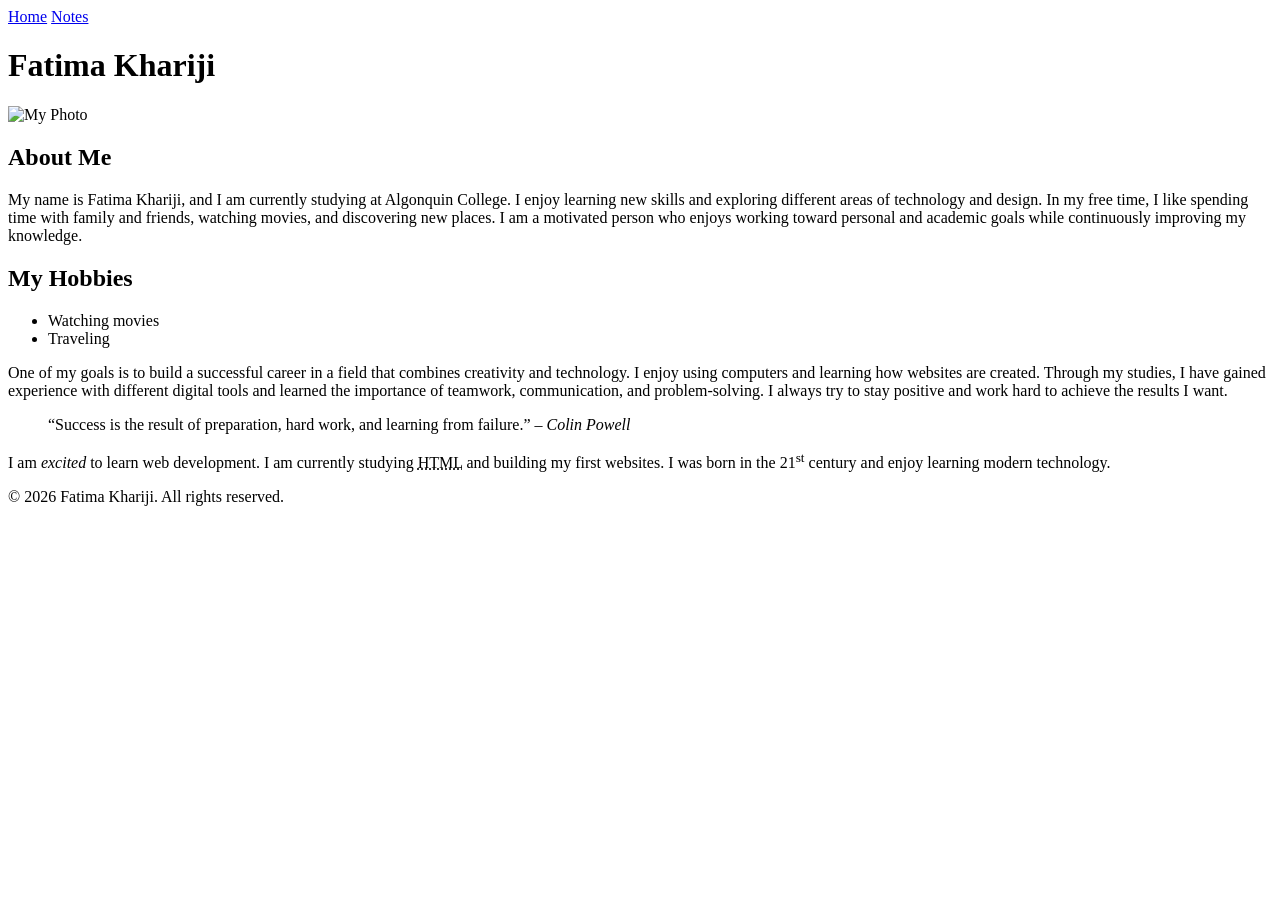
==== index.html @ aa587e66 "added notes page and image" ====
<!DOCTYPE html>
<html lang="en">

<head>
    <meta charset="UTF-8">
    <meta name="viewport" content="width=device-width, initial-scale=1.0">
    <title>About Me</title>
</head>

<body>

<nav>
    <a href="index.html">Home</a>
    <a href="notes.html">Notes</a>
</nav>

    <header>
        <h1>Fatima Khariji</h1>
        <img src="images/myphoto.jpg" alt="My Photo" width="200">
        </header>
    <article>
        <h2>About Me</h2>

        <p>
            My name is Fatima Khariji, and I am currently studying at Algonquin College.
            I enjoy learning new skills and exploring different areas of technology and design.
            In my free time, I like spending time with family and friends, watching movies,
            and discovering new places. I am a motivated person who enjoys working toward
            personal and academic goals while continuously improving my knowledge.
        </p>
        <h2>My Hobbies</h2>

<ul>
    <li>Watching movies</li>
    <li>Traveling</li>
</ul>
        <p>
            One of my goals is to build a successful career in a field that combines creativity
            and technology. I enjoy using computers and learning how websites are created.
            Through my studies, I have gained experience with different digital tools and
            learned the importance of teamwork, communication, and problem-solving. I always
            try to stay positive and work hard to achieve the results I want.
        </p>

        <blockquote>
            “Success is the result of preparation, hard work, and learning from failure.”
            <cite>– Colin Powell</cite>
        </blockquote>

        <p>
            I am <em>excited</em> to learn web development. I am currently studying
            <abbr title="HyperText Markup Language">HTML</abbr> and building my first websites.
            I was born in the 21<sup>st</sup> century and enjoy learning modern technology.
        </p>

    </article>

    <footer>
        <p>&copy; 2026 Fatima Khariji. All rights reserved.</p>
    </footer>
 
</body>
</html>
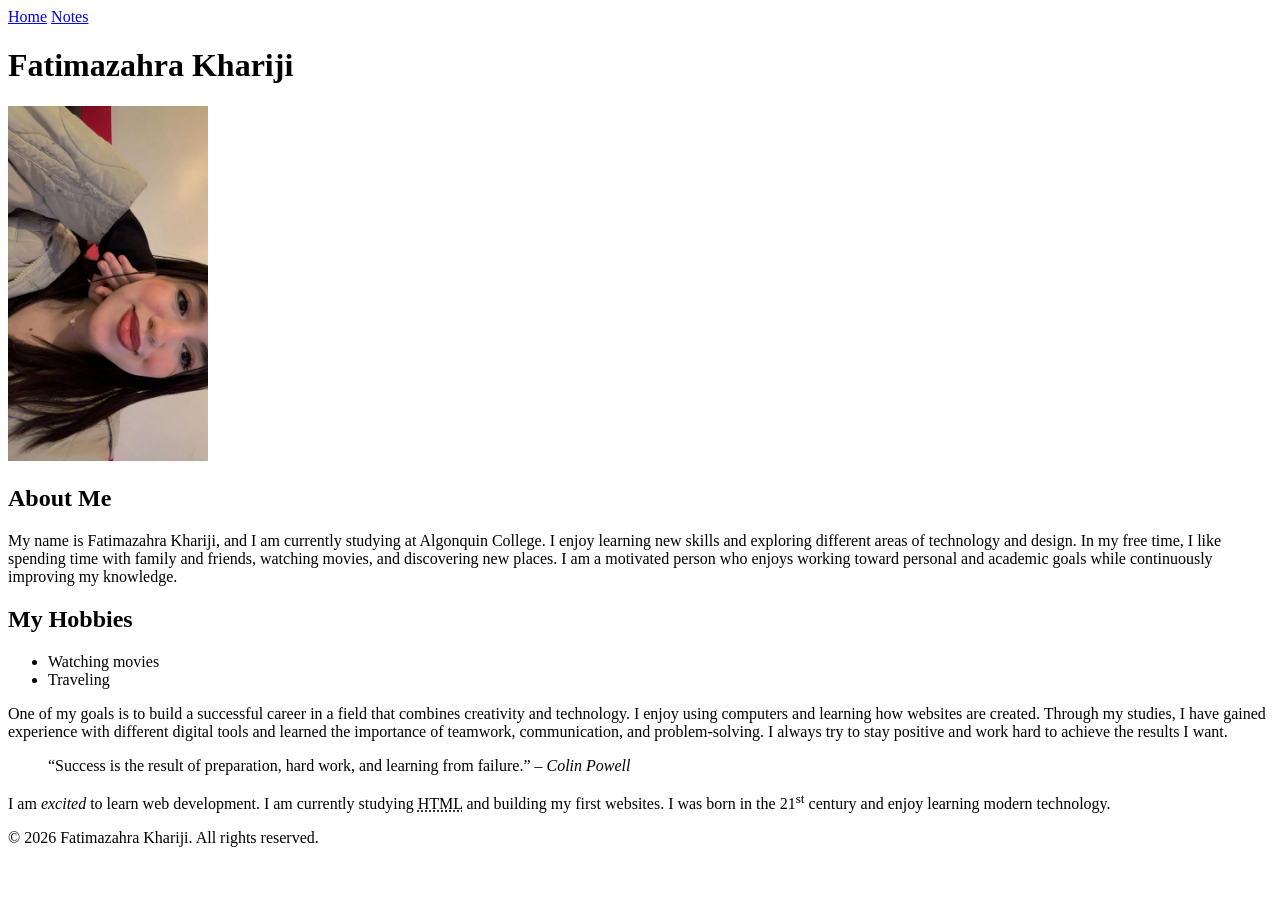
==== commit 4dedfbca: "added notes page and image" ====
--- a/index.html
+++ b/index.html
@@ -15,14 +15,14 @@
 </nav>
 
     <header>
-        <h1>Fatima Khariji</h1>
+        <h1>Fatimazahra Khariji</h1>
         <img src="images/myphoto.jpg" alt="My Photo" width="200">
         </header>
     <article>
         <h2>About Me</h2>
 
         <p>
-            My name is Fatima Khariji, and I am currently studying at Algonquin College.
+            My name is Fatimazahra Khariji, and I am currently studying at Algonquin College.
             I enjoy learning new skills and exploring different areas of technology and design.
             In my free time, I like spending time with family and friends, watching movies,
             and discovering new places. I am a motivated person who enjoys working toward
@@ -56,7 +56,7 @@
     </article>
 
     <footer>
-        <p>&copy; 2026 Fatima Khariji. All rights reserved.</p>
+        <p>&copy; 2026 Fatimazahra Khariji. All rights reserved.</p>
     </footer>
  
 </body>
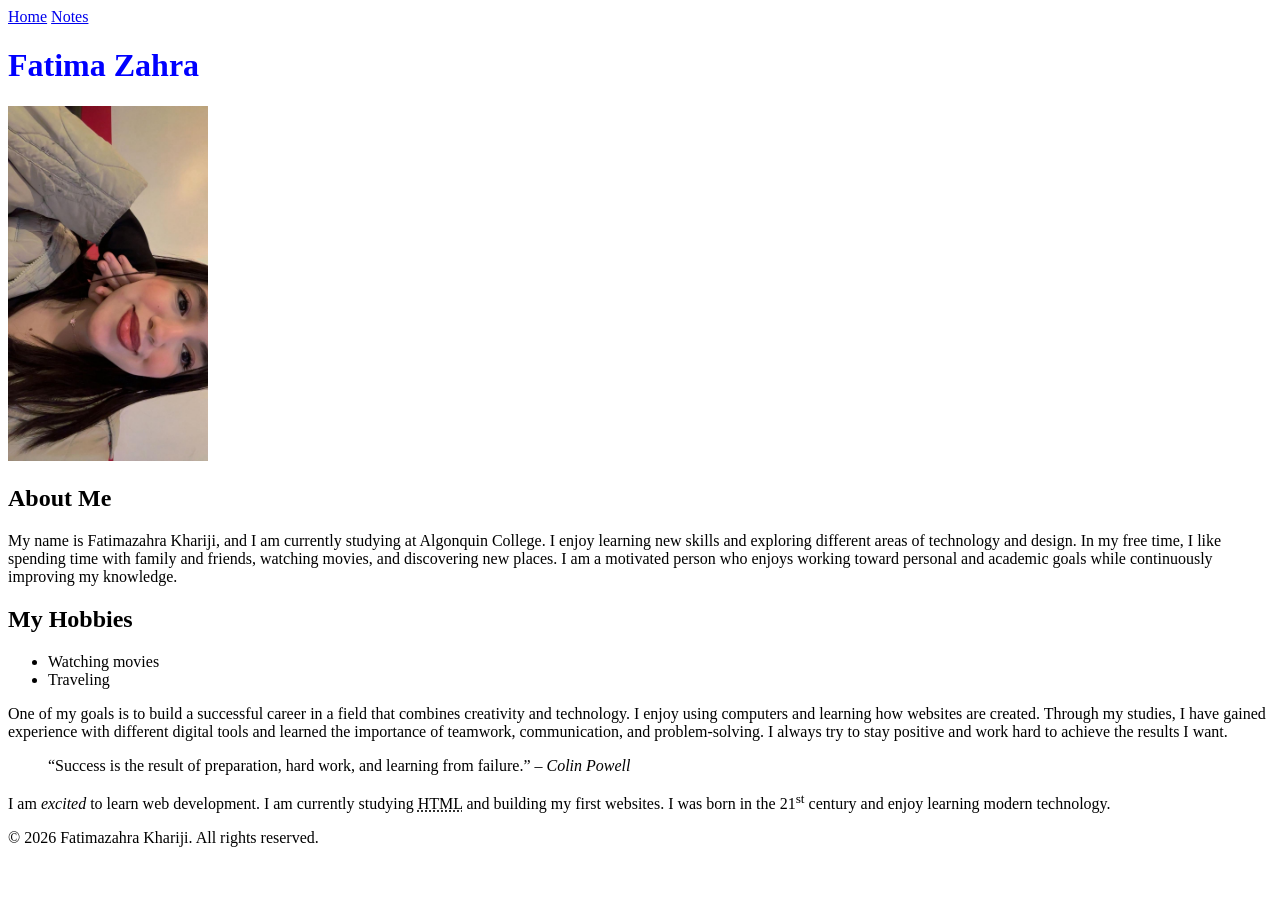
==== commit a59174f9: "git commit -m "Add CSS styling to website"" ====
--- a/index.html
+++ b/index.html
@@ -5,6 +5,7 @@
     <meta charset="UTF-8">
     <meta name="viewport" content="width=device-width, initial-scale=1.0">
     <title>About Me</title>
+    <link rel="stylesheet" href="css/main.css">
 </head>
 
 <body>
@@ -15,8 +16,8 @@
 </nav>
 
     <header>
-        <h1>Fatimazahra Khariji</h1>
-        <img src="images/myphoto.jpg" alt="My Photo" width="200">
+        <h1 class="site-title">Fatima Zahra</h1>
+        <img id="my-photo" src="images/myphoto.jpg" alt="My Photo" width="200">
         </header>
     <article>
         <h2>About Me</h2>
--- a/css/main.css
+++ b/css/main.css
@@ -0,0 +1,6 @@
+.site-title {
+    color: blue;
+}
+#my-image {
+    box-shadow: 0 0 2px 1px black;
+}
